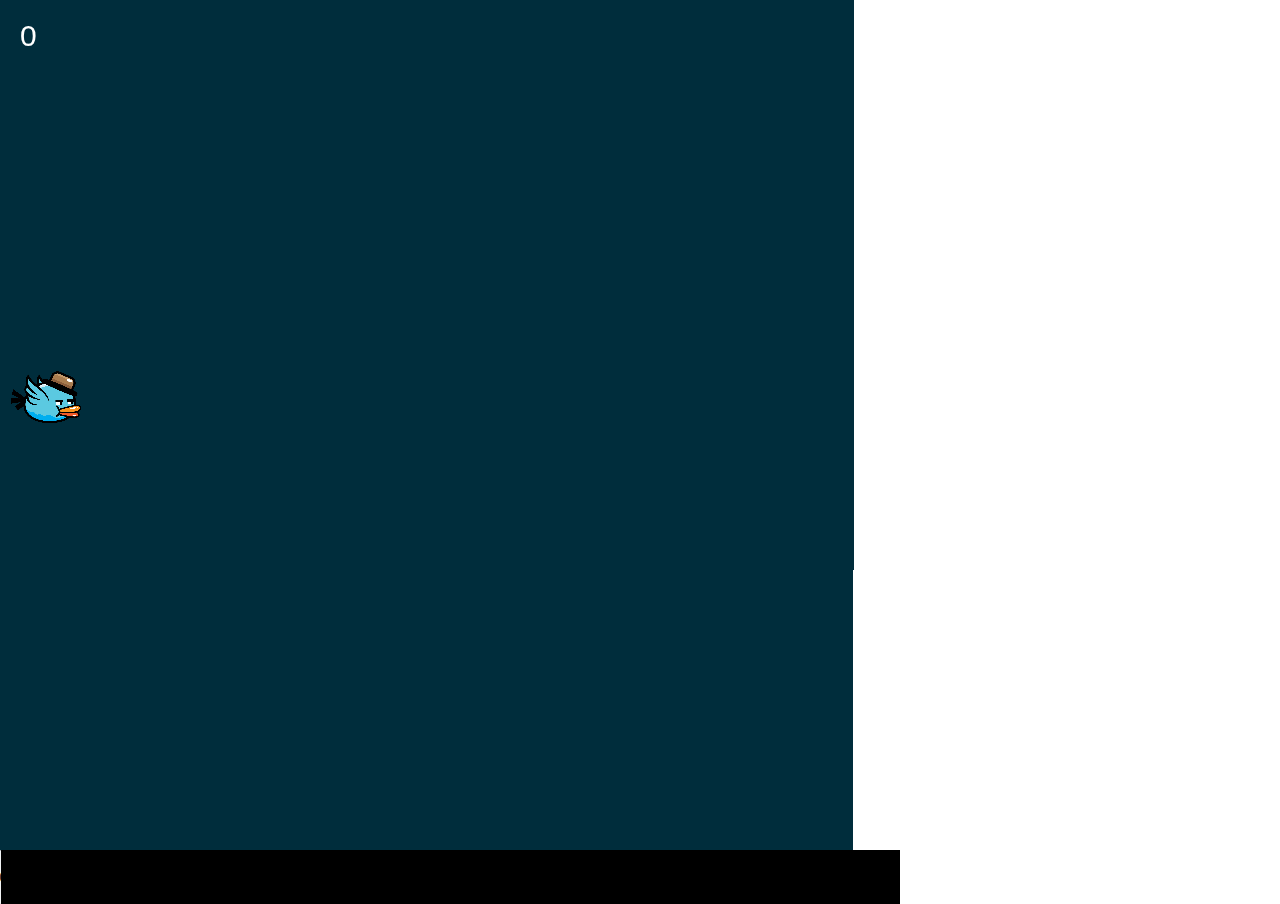
==== page2.html @ 545c7057 "page 2 and page 3 completed" ====
<!doctype html>
<html lang="en">

<head>
    <script type="text/javascript" src="phaser.min.js"></script>
    <link rel="stylesheet" href="page2.css">
    <script src='page2.js'></script>
</head>

<body>
    <div id="game-area"></div>
    <canvas id='analyser_render'></canvas>
    <audio src="assets/test.mp3" controls autoplay id="audio_box"></audio>
</body>

</html>
---- page2.css ----
canvas{
    position: relative;
    background:#002D3C; 
    float : left;
}
audio{
    width:900px;
    background:#000; 
    
}
#mp3_player{
    width:500px;
    height: 60px;
    background:#000; 
    padding:5px;
     margin:50px;
     
}
#audio_box{
    float : left;
}
body {
    margin: 0 auto;
   
  }
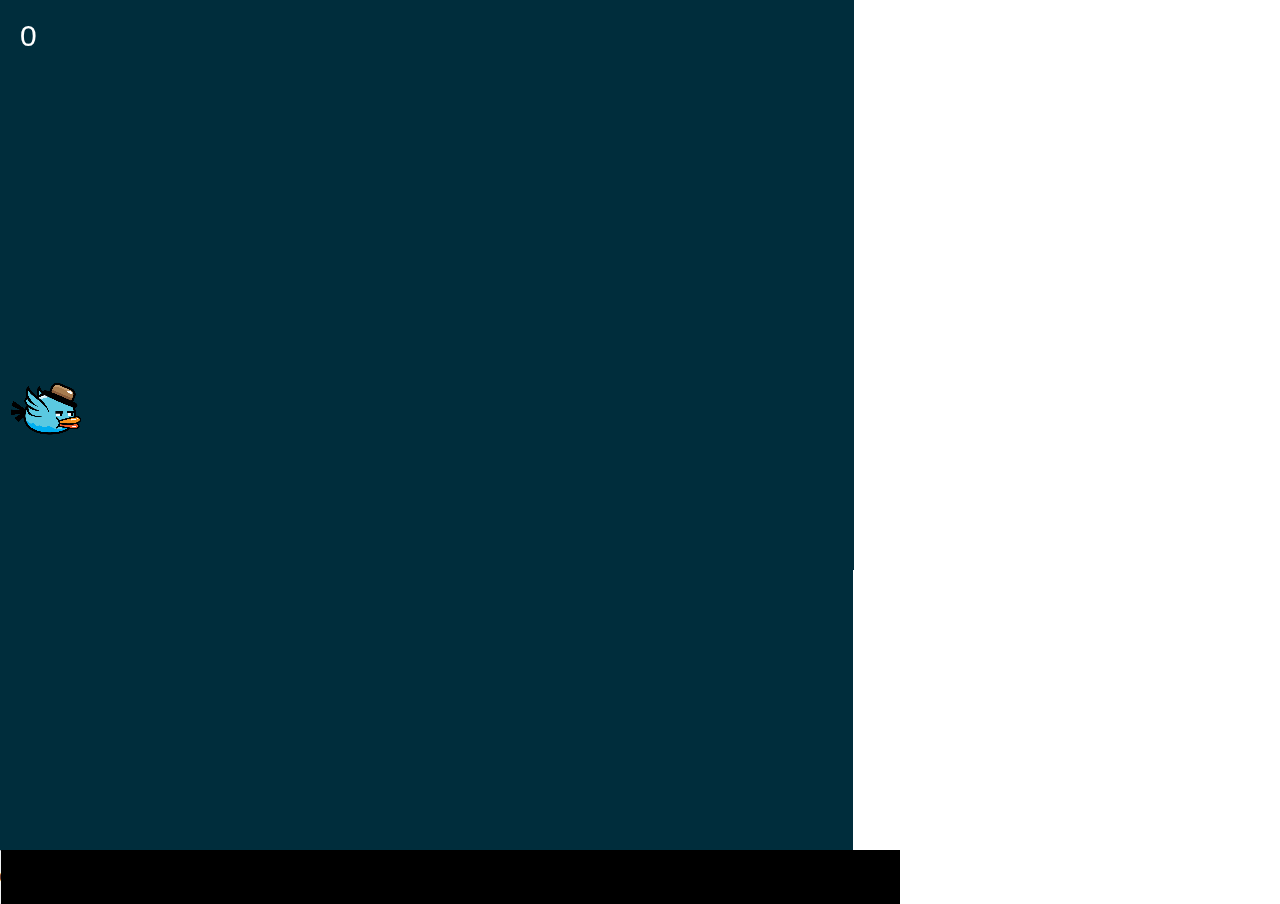
==== commit a75c0282: "new updates" ====
--- a/page2.html
+++ b/page2.html
@@ -10,7 +10,7 @@
 <body>
     <div id="game-area"></div>
     <canvas id='analyser_render'></canvas>
-    <audio src="assets/test.mp3" controls autoplay id="audio_box"></audio>
+    <audio controls autoplay id="audio_box"></audio>
 </body>
 
 </html>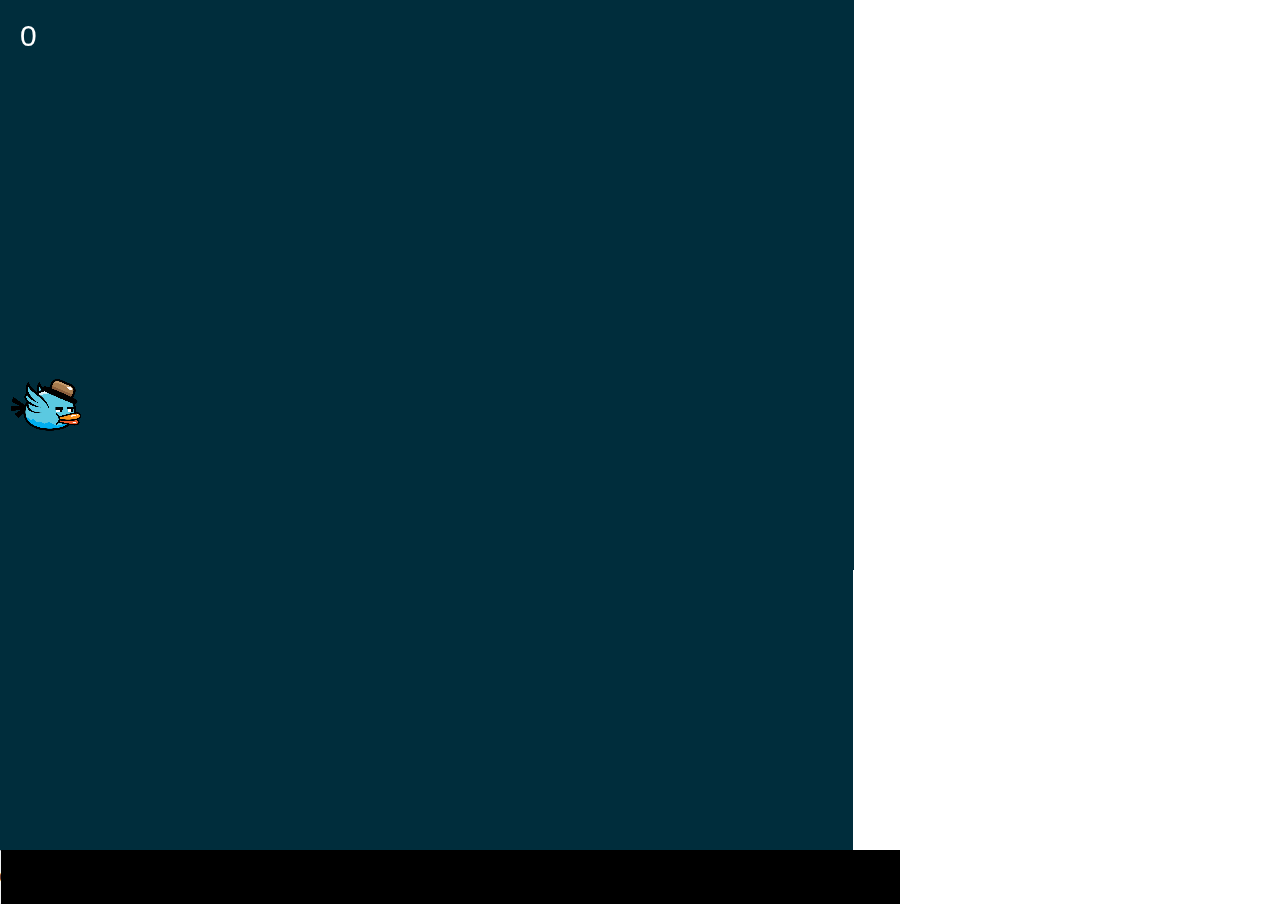
==== commit 369b88f6: "Completed Project" ====
--- a/page2.html
+++ b/page2.html
@@ -13,4 +13,5 @@
     <audio controls autoplay id="audio_box"></audio>
 </body>
 
-</html>+</html>
+
--- a/page2.css
+++ b/page2.css
@@ -3,25 +3,26 @@
     background:#002D3C; 
     float : left;
 }
+
 audio{
     width:900px;
     background:#000; 
-    
 }
+
 #mp3_player{
     width:500px;
     height: 60px;
     background:#000; 
     padding:5px;
      margin:50px;
-     
 }
+
 #audio_box{
     float : left;
 }
+
 body {
     margin: 0 auto;
-   
-  }
+}
  
  